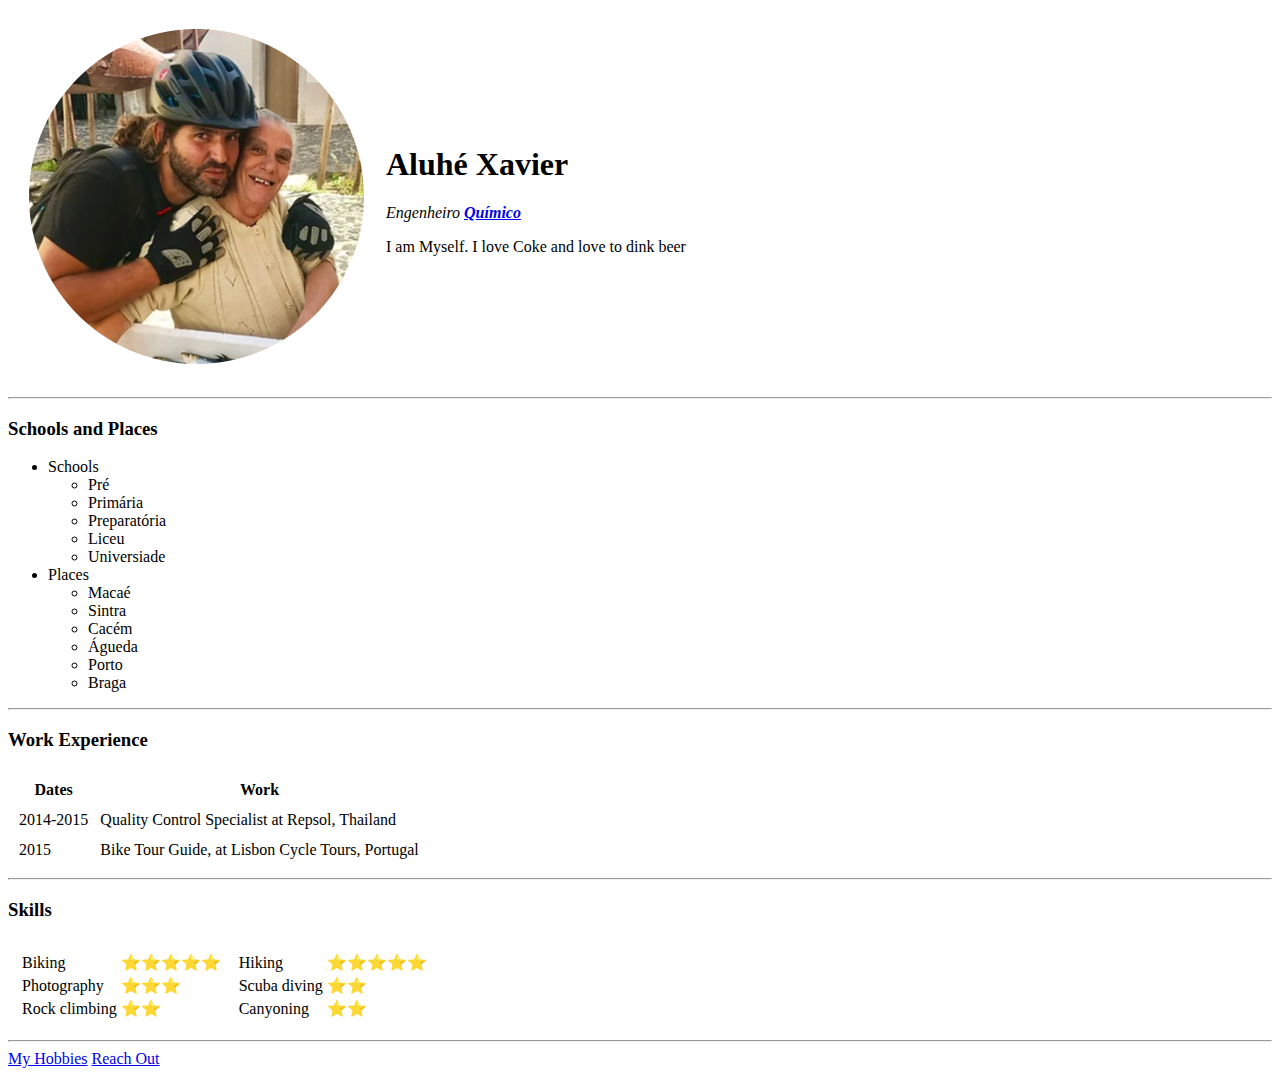
==== index.html @ d3c04f23 "Add initial CV website files" ====
<!DOCTYPE html>
<html lang="en" dir="ltr">

<head>
  <meta charset="utf-8">
  <title>Aluhé's Personal Site</title>
</head>

<body>
  <table cellspacing="20">
    <tr>
      <td><img src="images/aluhe.png" alt="Aluhé's Facebook Profile Picture"></td>
      <td><h1>Aluhé Xavier</h1>
      <p><em>Engenheiro <strong><a href="https://www.facebook.com/aluhe.xavier">Químico</a></strong></em></p>
      <p>I am Myself. I love Coke and love to dink beer</p></td>
    </tr>
  </table>

  <hr>
  <h3>Schools and Places</h3>
  <ul>
    <li>Schools</li>
    <ul>
      <li>Pré</li>
      <li>Primária</li>
      <li>Preparatória</li>
      <li>Liceu</li>
      <li>Universiade</li>
    </ul>
    <li>Places</li>
    <ul>
      <li>Macaé</li>
      <li>Sintra</li>
      <li>Cacém</li>
      <li>Águeda</li>
      <li>Porto</li>
      <li>Braga</li>
    </ul>
  </ul>

  <hr>
  <h3>Work Experience</h3>
  <table cellspacing="10">
    <thead>
      <tr>
        <th>Dates</th>
        <th>Work</th>
      </tr>
    </thead>
    <tbody>
      <tr>
        <td>2014-2015</td>
        <td>Quality Control Specialist at Repsol, Thailand</td>
      </tr>
      <tr>
        <td>2015</td>
        <td>Bike Tour Guide, at Lisbon Cycle Tours, Portugal</td>
      </tr>
    </tbody>
  </table>

  <hr>
  <h3>Skills</h3>
  <table cellspacing="10">
    <tr>
      <td>
        <table>
          <tbody>
            <tr>
              <td>Biking</td>
              <td>⭐⭐⭐⭐⭐</td>
            </tr>
            <tr>
              <td>Photography</td>
              <td>⭐⭐⭐</td>
            </tr>
            <tr>
              <td>Rock climbing</td>
              <td>⭐⭐</td>
            </tr>
          </tbody>
        </table>
      </td>
      <td>
        <table>
          <tbody>
            <tr>
              <td>Hiking</td>
              <td>⭐⭐⭐⭐⭐</td>
            </tr>
            <tr>
              <td>Scuba diving</td>
              <td>⭐⭐</td>
            </tr>
            <tr>
              <td>Canyoning</td>
              <td>⭐⭐</td>
            </tr>
          </tbody>
        </table>
      </td>
    </tr>
  </table>
  <hr>
  <a href="hobbies.html">My Hobbies</a>
  <a href="reach_out.html">Reach Out</a>
</body>

</html>

<!-- boiler plate: code template to be reused -->
<!-- italic: <i> versus <em> <i> just is the style italic, <em> puts emphasis on the text between the tags, in a manner that a software that reads will put emphasis on the text</em>. Same difference between bold and strong</i>-->
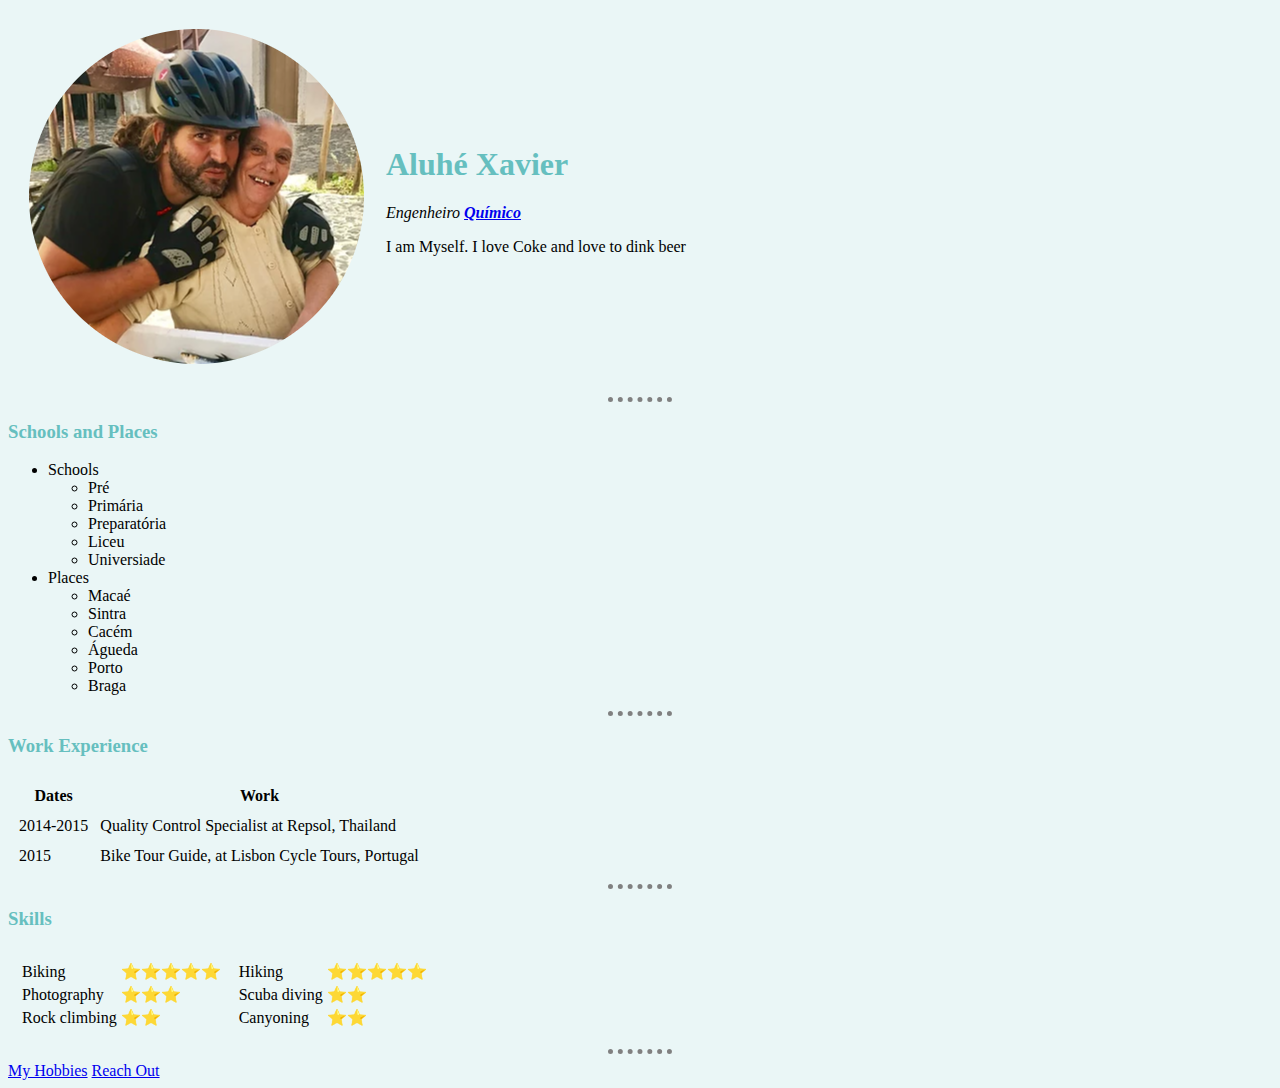
==== commit 9d6313d6: "Add files via upload" ====
--- a/index.html
+++ b/index.html
@@ -1,18 +1,23 @@
 <!DOCTYPE html>
 <html lang="en" dir="ltr">
+  <head>
+    <meta charset="utf-8">
+    <title>Aluhé's Personal Site</title>
+    <link rel="stylesheet" href="css/styles.css">
 
-<head>
-  <meta charset="utf-8">
-  <title>Aluhé's Personal Site</title>
-</head>
+<!-- the browser applies default styles. check the documentation in MDN docs to check default styles of elements -->
 
-<body>
+  </head>
+
+  <body>
   <table cellspacing="20">
     <tr>
       <td><img src="images/aluhe.png" alt="Aluhé's Facebook Profile Picture"></td>
-      <td><h1>Aluhé Xavier</h1>
-      <p><em>Engenheiro <strong><a href="https://www.facebook.com/aluhe.xavier">Químico</a></strong></em></p>
-      <p>I am Myself. I love Coke and love to dink beer</p></td>
+      <td>
+        <h1>Aluhé Xavier</h1>
+        <p><em>Engenheiro <strong><a href="https://www.facebook.com/aluhe.xavier">Químico</a></strong></em></p>
+        <p>I am Myself. I love Coke and love to dink beer</p>
+      </td>
     </tr>
   </table>
 
@@ -104,7 +109,7 @@
   <hr>
   <a href="hobbies.html">My Hobbies</a>
   <a href="reach_out.html">Reach Out</a>
-</body>
+  </body>
 
 </html>
 
--- a/css/styles.css
+++ b/css/styles.css
@@ -0,0 +1,16 @@
+body {
+  background-color: #EAF6F6;
+}
+
+h1, h3 {
+  color: #66BFBF
+}
+
+
+hr {
+  border-style: none;
+  border-top-style: dotted;
+  border-color: grey;
+  border-width: 5px;
+  width: 5%;
+}
